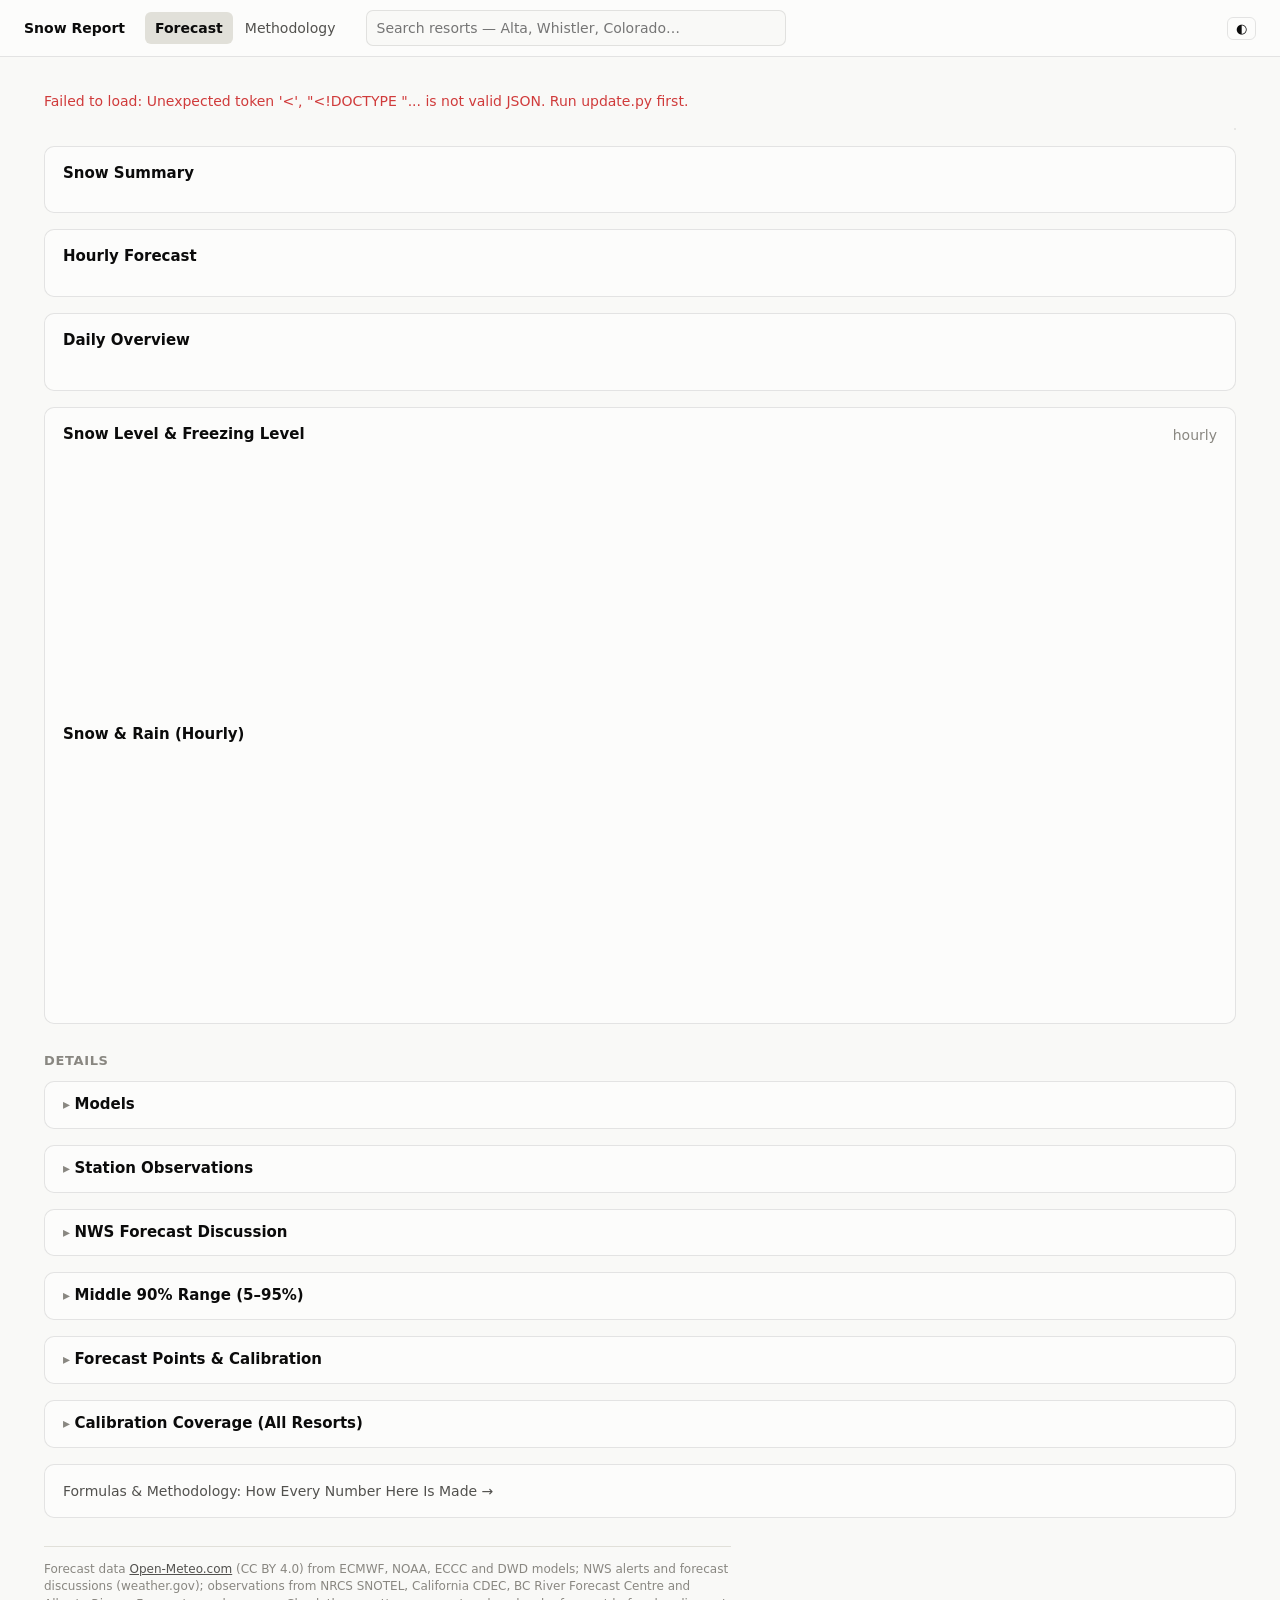
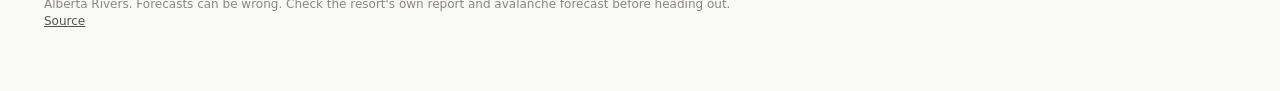
==== web/index.html @ ad12b72f "Rename to snowforecast Co-authored-by: Isaac <no-reply@databricks.com>" ====
<!doctype html>
<html lang="en">
<head>
<meta charset="utf-8">
<meta name="viewport" content="width=device-width, initial-scale=1">
<title>Snow Report</title>
<link rel="stylesheet" href="style.css">
</head>
<body>
<div class="viz-root">
  <header class="top">
    <div class="brand">Snow Report</div>
    <nav class="tabs" aria-label="Pages">
      <a href="./" class="on" aria-current="page">Forecast</a>
      <a href="methodology.html">Methodology</a>
    </nav>
    <div class="search" id="search">
      <input id="q" type="search" placeholder="Search resorts — Alta, Whistler, Colorado…" autocomplete="off"
             role="combobox" aria-expanded="false" aria-controls="results" aria-label="Search resorts">
      <ul id="results" class="results" role="listbox" hidden></ul>
    </div>
    <div class="top-right">
      <span id="updated" class="muted"></span>
      <button id="theme" type="button" aria-label="Toggle dark mode">◐</button>
    </div>
  </header>

  <main id="app">
    <section class="title-row">
      <div>
        <h1 id="r-name"></h1>
        <div id="r-depth" class="depth"></div>
      </div>
      <div class="seg" role="tablist" id="elev-toggle" aria-label="Elevation"></div>
    </section>

    <div id="loading" class="card loading" hidden>No forecast for this resort yet. Forecasts refresh every few hours; check back soon.</div>

    <div id="content">
      <section id="alerts"></section>

      <section class="card">
        <div class="card-head"><h2>Snow Summary</h2><span class="muted" id="summary-sub"></span></div>
        <div id="summary" class="summary"></div>
      </section>

      <section class="card">
        <div class="card-head"><h2>Hourly Forecast</h2><span class="muted" id="hourly-sub"></span></div>
        <div class="table-wrap hourly-wrap" id="hourly-wrap"><table id="hourly-table" class="grid hourly"></table></div>
      </section>

      <section class="card">
        <div class="card-head"><h2>Daily Overview</h2><span class="muted" id="daily-sub"></span></div>
        <div class="table-wrap vscroll" id="daily-wrap"><table id="daily-table" class="grid"></table></div>
        <div class="legend" id="alert-legend"></div>
      </section>

      <section class="card">
        <div class="card-head"><h2>Snow Level &amp; Freezing Level</h2><span class="muted">hourly</span></div>
        <div id="level-chart" class="chart"></div>
        <div class="legend" id="level-legend"></div>
        <div class="card-head plume-head"><h2>Snow &amp; Rain (Hourly)</h2><span class="muted" id="plume-sub"></span></div>
        <div id="plume" class="chart"></div>
        <div class="legend" id="plume-legend"></div>
      </section>

      <section class="appendix">
        <h2 class="app-h">Details</h2>
        <details class="card"><summary><h2>Models</h2></summary>
          <div class="table-wrap"><table id="models-table" class="grid models"></table></div>
          <p class="fine" id="cal-note"></p>
        </details>
        <details class="card"><summary><h2>Station Observations</h2> <span class="muted" id="obs-station"></span></summary>
          <div id="obs-tiles" class="tiles small"></div>
          <div id="obs-chart" class="chart short"></div>
          <div class="legend" id="obs-legend"></div>
        </details>
        <details class="card"><summary><h2>NWS Forecast Discussion</h2> <span class="muted" id="afd-meta"></span></summary>
          <div id="afd" class="afd"></div>
        </details>
        <details class="card"><summary><h2>Middle 90% Range (5–95%)</h2></summary>
          <div class="table-wrap"><table id="wide-table" class="grid"></table></div>
          <p class="fine">Middle 90% = 5th–95th percentile. Models have historically under-forecast the biggest storms.</p>
        </details>
        <details class="card"><summary><h2>Forecast Points &amp; Calibration</h2></summary>
          <div class="table-wrap"><table id="points-table" class="grid"></table></div>
          <div class="table-wrap"><table id="cal-table" class="grid"></table></div>
        </details>
        <details class="card" id="calcov"><summary><h2>Calibration Coverage (All Resorts)</h2></summary>
          <div class="table-wrap"><table id="calcov-table" class="grid"></table></div>
          <p class="fine">Calibrated: model precipitation bias-corrected against the listed gauge using two winters of as-issued forecasts. Error is the blend's mean absolute error for 72 h liquid precipitation after correction. Pending: gauge found, calibration still running (regional default factors meanwhile). Regional default: no nearby automated gauge (Canada), so the median factors of calibrated resorts in the region are used.</p>
        </details>
        <a class="card method-link" href="methodology.html">Formulas &amp; Methodology: How Every Number Here Is Made →</a>
      </section>
    </div>
    <footer class="foot">
      Forecast data <a href="https://open-meteo.com/">Open-Meteo.com</a> (CC BY 4.0) from ECMWF, NOAA, ECCC and DWD models;
      NWS alerts and forecast discussions (weather.gov); observations from NRCS SNOTEL, California CDEC, BC River Forecast Centre and Alberta Rivers.
      Forecasts can be wrong. Check the resort's own report and avalanche forecast before heading out.
      <a href="https://github.com/justinwei2/snowforecast">Source</a>
    </footer>
  </main>
  <div id="tip" class="tip" role="tooltip" hidden></div>
</div>
<script src="app.js"></script>
</body>
</html>
---- web/style.css ----
.viz-root {
  color-scheme: light;
  --page: #f9f9f7;
  --surface-1: #fcfcfb;
  --text-primary: #0b0b0b;
  --text-secondary: #52514e;
  --muted: #898781;
  --grid: #e1e0d9;
  --axis: #c3c2b7;
  --border: rgba(11, 11, 11, 0.10);
  --series-1: #2a78d6;  /* forecast / snow level */
  --series-2: #eb6834;  /* station measured / freezing level / rain */
  --seq-400: #3987e5;  /* model heat wash */
  --good: #0ca30c; --warning: #fab219; --serious: #ec835a; --critical: #d03b3b;
  /* precipitation type: orange = snow, purple = mixed / sleet, blue = rain (reference categorical
     steps; mixed vs rain is a weak CVD pair, so both always carry a text label);
     yellow (--warning) is reserved for warnings */
  --q-snow: #eb6834; --q-mixed: #6250d6; --q-rain: #2a78d6;
}
/* dark: OS setting unless the toggle says light; toggle wins both ways */
@media (prefers-color-scheme: dark) {
  :root:where(:not([data-theme="light"])) .viz-root {
    color-scheme: dark;
    --page: #0d0d0d; --surface-1: #1a1a19; --text-primary: #f0efec; --text-secondary: #c3c2b7;
    --grid: #2c2c2a; --axis: #383835; --border: rgba(255, 255, 255, 0.10);
    --series-1: #3987e5; --series-2: #d95926;
    --q-snow: #d95926; --q-mixed: #9085e9; --q-rain: #3987e5;
  }
}
:root[data-theme="dark"] .viz-root {
  color-scheme: dark;
  --page: #0d0d0d; --surface-1: #1a1a19; --text-primary: #f0efec; --text-secondary: #c3c2b7;
  --grid: #2c2c2a; --axis: #383835; --border: rgba(255, 255, 255, 0.10);
  --series-1: #3987e5; --series-2: #d95926;
  --q-snow: #d95926; --q-mixed: #9085e9; --q-rain: #3987e5;
}

/* ---- base */
* { box-sizing: border-box; }
body { margin: 0; }
.viz-root {
  min-height: 100vh; background: var(--page); color: var(--text-primary);
  font: 14px/1.45 system-ui, -apple-system, "Segoe UI", sans-serif;
}
h1 { font-size: 28px; margin: 0; font-weight: 650; }
h2 { font-size: 15px; margin: 0; font-weight: 600; }
main { max-width: 1240px; margin: 0 auto; padding: 20px 24px 60px; }
.muted { color: var(--muted); }
.fine { color: var(--text-secondary); font-size: 12px; margin: 10px 0 0; max-width: 80ch; }
.loading { color: var(--text-secondary); }
.err { color: var(--critical); }

/* ---- header */
.top {
  display: flex; align-items: center; gap: 20px; padding: 10px 24px; position: sticky; top: 0; z-index: 5;
  background: var(--surface-1); border-bottom: 1px solid var(--border);
}
.brand { font-weight: 700; white-space: nowrap; }
.tabs { display: flex; gap: 2px; }
.tabs a { padding: 6px 10px; border-radius: 6px; color: var(--text-secondary); text-decoration: none; white-space: nowrap; }
.tabs a:hover { background: var(--grid); }
.tabs a.on { color: var(--text-primary); background: var(--grid); font-weight: 600; }
.top-right { margin-left: auto; display: flex; gap: 12px; align-items: center; font-size: 12px; }
#theme { background: none; border: 1px solid var(--border); color: var(--text-primary); border-radius: 6px; padding: 3px 8px; cursor: pointer; }
.search { position: relative; flex: 1; max-width: 420px; }
.search input {
  width: 100%; padding: 7px 10px; border-radius: 7px; border: 1px solid var(--border);
  background: var(--page); color: var(--text-primary); font: inherit;
}
.results {
  position: absolute; top: 100%; left: 0; right: 0; margin: 4px 0 0; padding: 4px 0; list-style: none; z-index: 20;
  background: var(--surface-1); border: 1px solid var(--border); border-radius: 8px; max-height: 70vh; overflow-y: auto;
  box-shadow: 0 8px 24px rgba(0, 0, 0, .14);
}
.results .grp { padding: 8px 12px 2px; font-size: 11px; color: var(--muted); text-transform: uppercase; letter-spacing: .04em; }
.results .opt { padding: 6px 12px; cursor: pointer; color: var(--text-primary); }
.results .opt.act, .results .opt:hover { background: var(--grid); }

/* ---- layout pieces */
.title-row { display: flex; justify-content: space-between; align-items: flex-end; gap: 20px; margin-bottom: 16px; flex-wrap: wrap; }
.card { background: var(--surface-1); border: 1px solid var(--border); border-radius: 10px; padding: 16px 18px; margin-bottom: 16px; }
.card-head { display: flex; align-items: center; justify-content: space-between; margin-bottom: 12px; gap: 12px; }
.seg { display: inline-flex; border: 1px solid var(--border); border-radius: 7px; overflow: hidden; }
.seg button { background: none; border: 0; padding: 8px 16px; color: var(--text-secondary); cursor: pointer; font: inherit; }
.seg button.on { background: var(--grid); color: var(--text-primary); font-weight: 600; }
.seg button .ft { display: block; font-size: 11px; color: var(--muted); font-weight: 400; }

.tiles { display: grid; grid-template-columns: repeat(auto-fit, minmax(200px, 1fr)); gap: 12px; }
.tile { border: 1px solid var(--border); border-radius: 8px; padding: 12px 14px; }
.tile .label { color: var(--text-secondary); font-size: 12px; }
.tile .value { font-size: 30px; font-weight: 650; line-height: 1.15; margin-top: 2px; }
.tile .sub { color: var(--muted); font-size: 12px; margin-top: 6px; }
.tiles.small .value { font-size: 22px; }


.alert { display: flex; gap: 10px; align-items: flex-start; padding: 10px 14px; border-radius: 8px; margin-bottom: 10px;
  border: 1px solid var(--border); background: var(--surface-1); }
.alert .bar { width: 4px; align-self: stretch; border-radius: 2px; flex: none; }
.alert b { font-weight: 650; }
.alert .when { color: var(--text-secondary); font-size: 12px; }
.alert details summary { font-size: 12px; color: var(--text-secondary); }
.alert pre { white-space: pre-wrap; font: 12px/1.45 system-ui, sans-serif; color: var(--text-secondary); margin: 6px 0 0; }



/* ---- snow summary strip: daytime + nighttime bars per day, coloured by precipitation type */
.summary { display: flex; gap: 14px; align-items: stretch; }
.sgroup { display: flex; flex-direction: column; min-width: 0; }
.slabel { font-size: 12px; color: var(--text-secondary); text-align: center; font-weight: 600; }
.stotal { font-size: 26px; font-weight: 650; text-align: center; line-height: 1.2; border-top: 1px solid var(--axis); margin-top: 6px; padding-top: 2px; }
.stotal.past { color: var(--text-secondary); }
.srange { font-size: 12px; text-align: center; margin-bottom: 6px; }
.sdays { display: flex; gap: 10px; flex: 1; }  /* gap between days */
.sday { flex: 1; display: flex; flex-direction: column; align-items: center; min-width: 0; outline: none; }
.sday:hover .sstack, .sday:focus .sstack { filter: brightness(1.1); }
.sday.past .sstack { opacity: .55; }
.sbar-wrap { height: 110px; width: 100%; display: flex; align-items: flex-end; justify-content: center; border-bottom: 1px solid var(--axis); }
.sstack { width: 80%; height: 100%; display: flex; align-items: flex-end; gap: 1px; }
.shalf { flex: 1; height: 100%; min-width: 0; display: flex; flex-direction: column; justify-content: flex-end; align-items: center; }
.sseg { display: block; width: 100%; border-radius: 3px 3px 0 0; }
.sval { font-size: 11px; font-weight: 600; font-variant-numeric: tabular-nums; white-space: nowrap; line-height: 1.4; }
.sday-l { display: flex; flex-direction: column; align-items: center; font-size: 11px; color: var(--muted); margin-top: 4px; line-height: 1.25; }
.sday-l.wk { color: var(--text-primary); font-weight: 600; }
.sday-l.today { color: var(--text-primary); font-weight: 700; }
.scenter { flex: 0 0 150px; background: var(--page); border-radius: 8px; padding: 10px; display: flex; flex-direction: column; align-items: center; text-align: center; font-size: 12px; }
.sbig { font-size: 44px; font-weight: 650; line-height: 1.1; margin: 4px 0; }
.legend-col { display: flex; flex-direction: column; align-items: flex-start; gap: 2px; margin-top: 10px; font-size: 11px; }
.qkey { display: inline-flex; align-items: center; gap: 6px; color: var(--text-secondary); }
.qkey .sw { width: 9px; height: 9px; border-radius: 3px; flex: none; }
@media (max-width: 900px) { .summary { overflow-x: auto; } .sgroup { min-width: 220px; } }
.plume-head { margin-top: 20px; }
.key-band.light { opacity: .12; }

/* ---- charts */
.chart { width: 100%; height: 240px; position: relative; }
.chart.short { height: 140px; }
/* scrolling time charts: axis labels pinned in their own svgs either side of the scroller */
.chart.scroll { display: flex; height: auto; }
.chart.scroll > svg, .chart .xscroll svg { flex: none; width: auto; height: auto; }
.xscroll { flex: 1; min-width: 0; overflow-x: auto; overflow-y: hidden; }
.chart svg { width: 100%; height: 100%; display: block; overflow: visible; }
.chart text { fill: var(--muted); font-size: 11px; font-variant-numeric: tabular-nums; }
.chart text.today { fill: var(--text-primary); font-weight: 600; }
.chart text.reflabel { fill: var(--text-secondary); }
.chart text.axtitle { fill: var(--text-secondary); font-size: 10px; }
.chart .gridline { stroke: var(--grid); stroke-width: 1; }
.chart .baseline { stroke: var(--axis); stroke-width: 1; }
.chart .ref { stroke: var(--text-secondary); stroke-width: 1; opacity: .55; }
.chart .divider { stroke: var(--text-secondary); stroke-width: 1; opacity: .5; }
.chart .xhair { stroke: var(--text-secondary); stroke-width: 1; opacity: .6; }
.chart .hit { fill: transparent; }
.legend { display: flex; gap: 16px; flex-wrap: wrap; font-size: 12px; color: var(--text-secondary); margin: 6px 0 4px; }
.legend span { display: inline-flex; align-items: center; gap: 6px; }
.key-line { width: 14px; height: 2px; border-radius: 1px; display: inline-block; }
.key-rect { width: 10px; height: 10px; border-radius: 3px; display: inline-block; }
.key-band { width: 14px; height: 8px; border-radius: 2px; display: inline-block; opacity: .25; }
.tip {
  position: fixed; pointer-events: none; z-index: 50; background: var(--surface-1); color: var(--text-primary);
  border: 1px solid var(--border); border-radius: 8px; padding: 8px 10px; font-size: 12px;
  box-shadow: 0 4px 16px rgba(0, 0, 0, .12); min-width: 150px;
}
.tip .t-head { color: var(--text-secondary); margin-bottom: 4px; }
.tip .t-row { display: flex; align-items: center; gap: 8px; justify-content: space-between; }
.tip .t-row b { font-weight: 650; }
.tip .t-row .nm { color: var(--text-secondary); display: inline-flex; align-items: center; gap: 6px; }

/* ---- tables */
.table-wrap { overflow-x: auto; margin-top: 10px; }
table.grid { border-collapse: collapse; width: 100%; font-size: 12px; font-variant-numeric: tabular-nums; }
table.grid th, table.grid td { padding: 5px 8px; text-align: center; border-bottom: 1px solid var(--grid); white-space: nowrap; }
table.grid th { color: var(--text-secondary); font-weight: 500; }
/* sticky first column sits above faded (opacity) cells, which otherwise paint over it */
table.grid .rowh { text-align: left; color: var(--text-secondary); position: sticky; left: 0; z-index: 2; background: var(--surface-1); }
table.grid .strong { font-weight: 650; color: var(--text-primary); }

/* ---- appendix */
.appendix { margin-top: 28px; }
.app-h { font-size: 13px; color: var(--muted); text-transform: uppercase; letter-spacing: .05em; margin: 0 0 10px; }
.appendix details.card { padding: 12px 18px; }
.appendix details[open] summary { margin-bottom: 12px; }
details summary { cursor: pointer; list-style: none; }
details summary h2 { display: inline; }
details summary::before { content: "▸ "; color: var(--muted); }
details[open] summary::before { content: "▾ "; }
.afd { max-height: 420px; overflow-y: auto; font: 12px/1.5 ui-monospace, SFMono-Regular, Menlo, monospace; white-space: pre-wrap; color: var(--text-secondary); }
.afd .km { color: var(--text-primary); }
.method-link { display: block; color: var(--text-secondary); text-decoration: none; font-weight: 500; }
.method-link:hover { color: var(--text-primary); }
.foot { margin-top: 28px; padding-top: 14px; border-top: 1px solid var(--grid); color: var(--muted); font-size: 12px; max-width: 90ch; }
.foot a { color: var(--text-secondary); }

/* ---- methodology page */
.doc { max-width: 900px; }
.doc h1 { margin-bottom: 6px; }
.doc h2 { font-size: 16px; margin-bottom: 10px; }
.doc .lede { color: var(--text-secondary); margin: 0 0 16px; max-width: 75ch; }
.doc p, .doc li { color: var(--text-secondary); max-width: 80ch; }
.doc b { color: var(--text-primary); }
.doc a { color: var(--series-1); }
.doc ul { padding-left: 18px; margin: 8px 0; }
.doc li { margin: 4px 0; }
.doc .card { scroll-margin-top: 70px; }
.doc table.grid td, .doc table.grid th { text-align: left; white-space: normal; }
.doc table.grid.narrow { width: auto; }
.eq { font: 13px/1.6 ui-monospace, SFMono-Regular, Menlo, monospace; color: var(--text-primary); background: var(--page);
  border: 1px solid var(--border); border-radius: 6px; padding: 8px 12px; margin: 8px 0; overflow-x: auto; }
.tag { font-size: 11px; border: 1px solid var(--border); border-radius: 999px; padding: 1px 7px; color: var(--text-secondary); white-space: nowrap; }
.tag.ok { border-color: var(--good); }
.toc { display: grid; grid-template-columns: repeat(auto-fill, minmax(220px, 1fr)); gap: 4px 16px; }
.toc a { color: var(--text-secondary); text-decoration: none; font-size: 13px; }
.toc a:hover { color: var(--text-primary); }

/* ---- daily overview (12 h rows) */
table.days td, table.days th { padding: 6px 8px; }
.vscroll { max-height: 540px; overflow: auto; }
table.days thead { position: sticky; top: 0; z-index: 3; }
table.days thead th { background: var(--surface-1); }
table.days tr.night td { background: color-mix(in srgb, var(--page) 60%, transparent); }
table.days tr.dayrow td { border-top: 1px solid var(--axis); }
table.days td.dlabel { text-align: left; font-weight: 600; color: var(--text-primary); vertical-align: middle; position: sticky; left: 0; z-index: 2; background: var(--surface-1); }
table.days td.dlabel span { display: block; font-weight: 400; color: var(--muted); }
table.days th.grp { border-bottom: 1px solid var(--axis); }
table.days tr.past td:not(.dlabel) { opacity: .5; }
table.days tr.today td { background: color-mix(in srgb, var(--q-snow) 10%, var(--surface-1)); }
table.days tr.past td.dlabel { color: var(--text-secondary); }
.asq { display: inline-block; width: 12px; height: 12px; border-radius: 3px; margin: 0 2px; vertical-align: middle; cursor: default; outline: none; }
.ratio { display: inline-flex; align-items: center; gap: 5px; }
.ratio .sw { width: 10px; height: 10px; border-radius: 3px; }
.depth { color: var(--text-secondary); font-size: 13px; margin-top: 4px; }
.depth b { color: var(--text-primary); font-weight: 600; }
.depth .dep { margin-left: 10px; }
.alerts { cursor: default; outline: none; padding: 2px; border-radius: 4px; }
.alerts:hover, .alerts:focus { background: var(--grid); }
.tip .t-row b { max-width: 340px; white-space: normal; text-align: right; }
/* ---- hourly forecast */
table.hourly { width: auto; }
table.hourly th, table.hourly td { min-width: 52px; padding: 5px 6px; }
table.hourly th { font-weight: 600; color: var(--text-primary); }
table.hourly th .muted { font-weight: 400; font-size: 11px; }
table.hourly td.rowh { min-width: 150px; color: var(--muted); font-size: 11px; white-space: nowrap; }
table.hourly td.rowh b { color: var(--text-primary); font-size: 12px; font-weight: 600; }
table.hourly .past { opacity: .5; }
table.hourly .now { background: color-mix(in srgb, var(--q-snow) 10%, transparent); }
.asq:hover, .asq:focus { outline: 2px solid var(--text-secondary); outline-offset: 1px; }
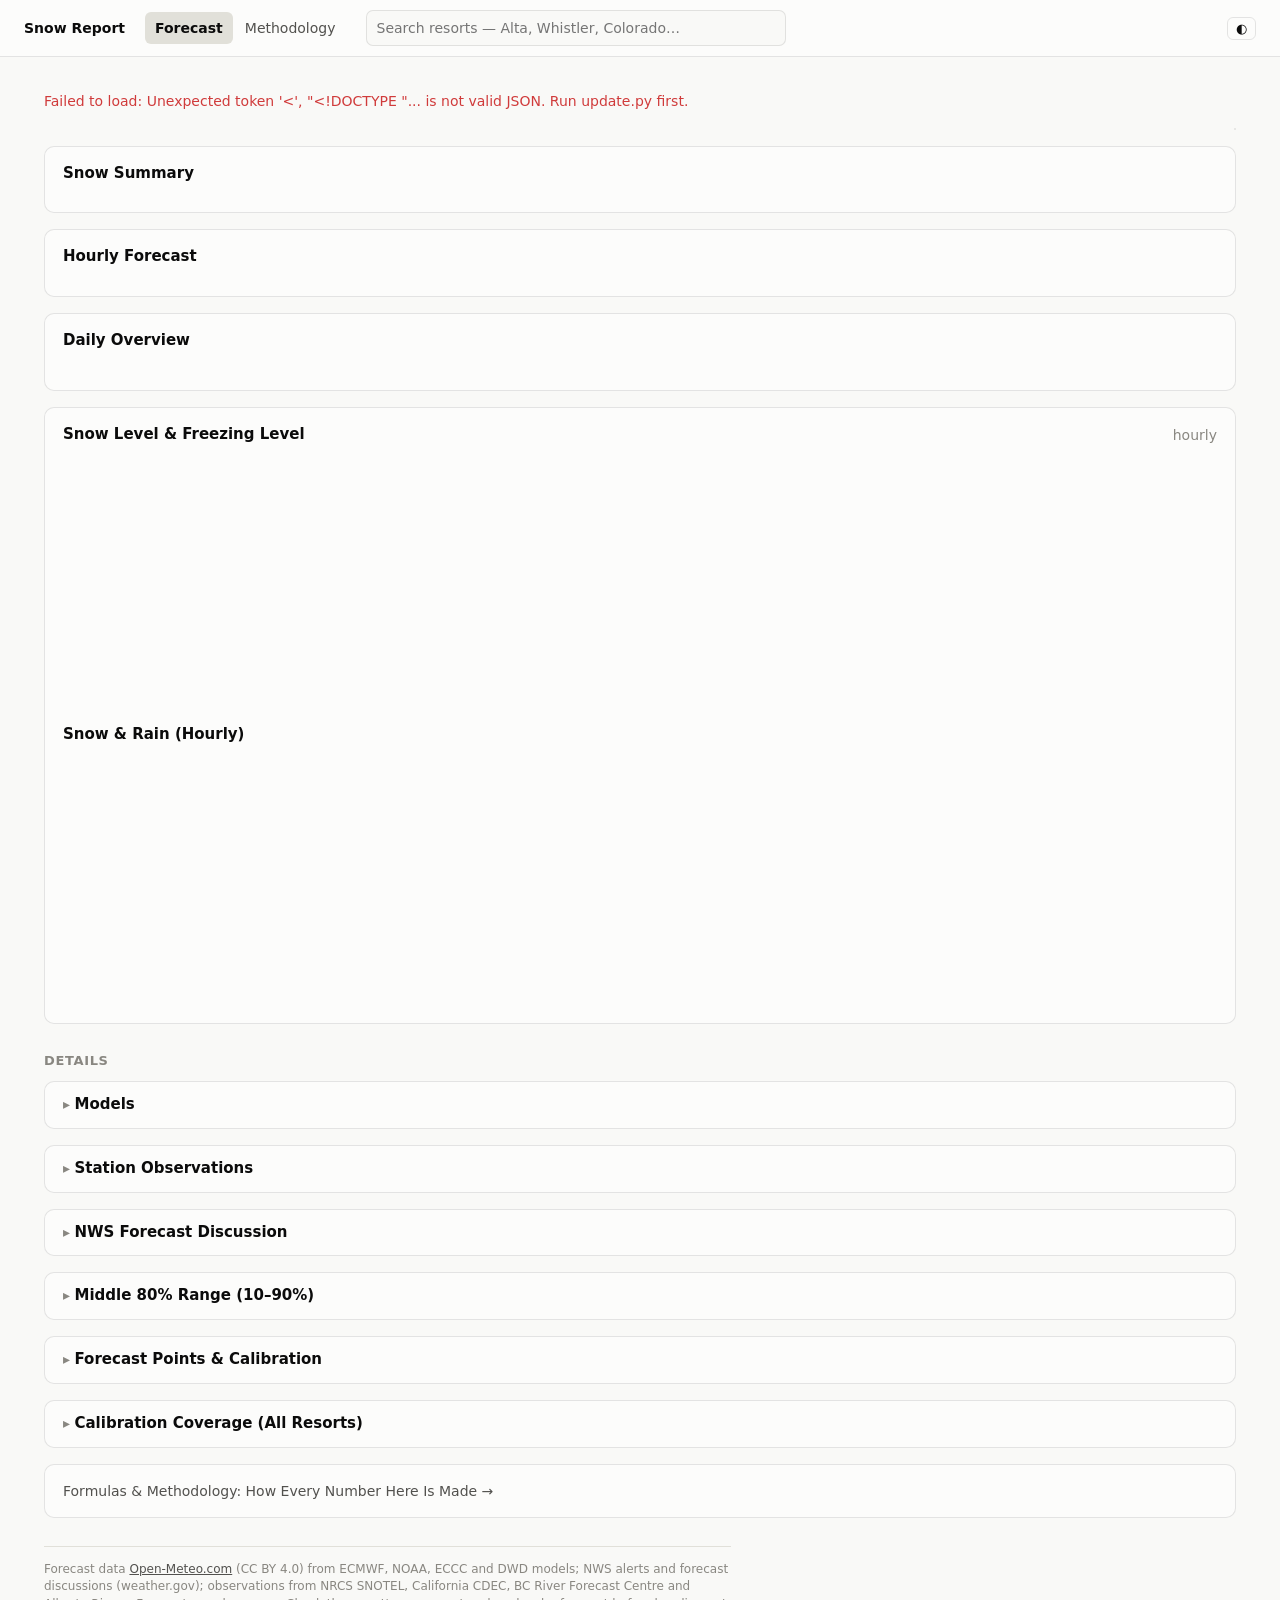
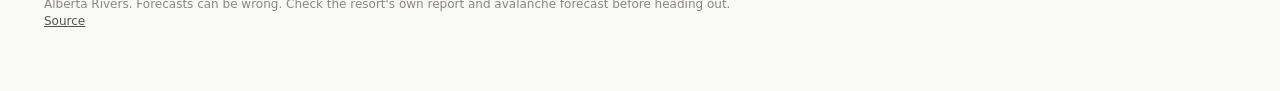
==== commit 00055547: "Outer range: middle 80% (10–90%) instead of middle 90% (5–95%); calibration stores the 10th/90th per" ====
--- a/web/index.html
+++ b/web/index.html
@@ -78,9 +78,9 @@
         <details class="card"><summary><h2>NWS Forecast Discussion</h2> <span class="muted" id="afd-meta"></span></summary>
           <div id="afd" class="afd"></div>
         </details>
-        <details class="card"><summary><h2>Middle 90% Range (5–95%)</h2></summary>
+        <details class="card"><summary><h2>Middle 80% Range (10–90%)</h2></summary>
           <div class="table-wrap"><table id="wide-table" class="grid"></table></div>
-          <p class="fine">Middle 90% = 5th–95th percentile. Models have historically under-forecast the biggest storms.</p>
+          <p class="fine">Middle 80% = 10th–90th percentile: 1 in 10 chance of less, 1 in 10 of more. Models have historically under-forecast the biggest storms.</p>
         </details>
         <details class="card"><summary><h2>Forecast Points &amp; Calibration</h2></summary>
           <div class="table-wrap"><table id="points-table" class="grid"></table></div>
@@ -88,7 +88,7 @@
         </details>
         <details class="card" id="calcov"><summary><h2>Calibration Coverage (All Resorts)</h2></summary>
           <div class="table-wrap"><table id="calcov-table" class="grid"></table></div>
-          <p class="fine">Calibrated: model precipitation bias-corrected against the listed gauge using two winters of as-issued forecasts. Error is the blend's mean absolute error for 72 h liquid precipitation after correction. Pending: gauge found, calibration still running (regional default factors meanwhile). Regional default: no nearby automated gauge (Canada), so the median factors of calibrated resorts in the region are used.</p>
+          <p class="fine">Calibrated: model precipitation bias-corrected against the listed gauge using two winters of as-issued forecasts. Error is the blend's mean absolute error for 72 h liquid precipitation after correction. Pending: gauge found, calibration still running (raw models meanwhile). Raw models: no nearby automated gauge, so model precipitation is used as-is with equal weights.</p>
         </details>
         <a class="card method-link" href="methodology.html">Formulas &amp; Methodology: How Every Number Here Is Made →</a>
       </section>
@@ -97,7 +97,7 @@
       Forecast data <a href="https://open-meteo.com/">Open-Meteo.com</a> (CC BY 4.0) from ECMWF, NOAA, ECCC and DWD models;
       NWS alerts and forecast discussions (weather.gov); observations from NRCS SNOTEL, California CDEC, BC River Forecast Centre and Alberta Rivers.
       Forecasts can be wrong. Check the resort's own report and avalanche forecast before heading out.
-      <a href="https://github.com/justinwei2/snowforecast">Source</a>
+      <a href="https://github.com/justinwei2/snowreport">Source</a>
     </footer>
   </main>
   <div id="tip" class="tip" role="tooltip" hidden></div>
--- a/web/style.css
+++ b/web/style.css
@@ -172,6 +172,7 @@
 /* sticky first column sits above faded (opacity) cells, which otherwise paint over it */
 table.grid .rowh { text-align: left; color: var(--text-secondary); position: sticky; left: 0; z-index: 2; background: var(--surface-1); }
 table.grid .strong { font-weight: 650; color: var(--text-primary); }
+table.grid tr.grp td { text-align: left; font-weight: 600; color: var(--text-secondary); padding-top: 12px; }
 
 /* ---- appendix */
 .appendix { margin-top: 28px; }
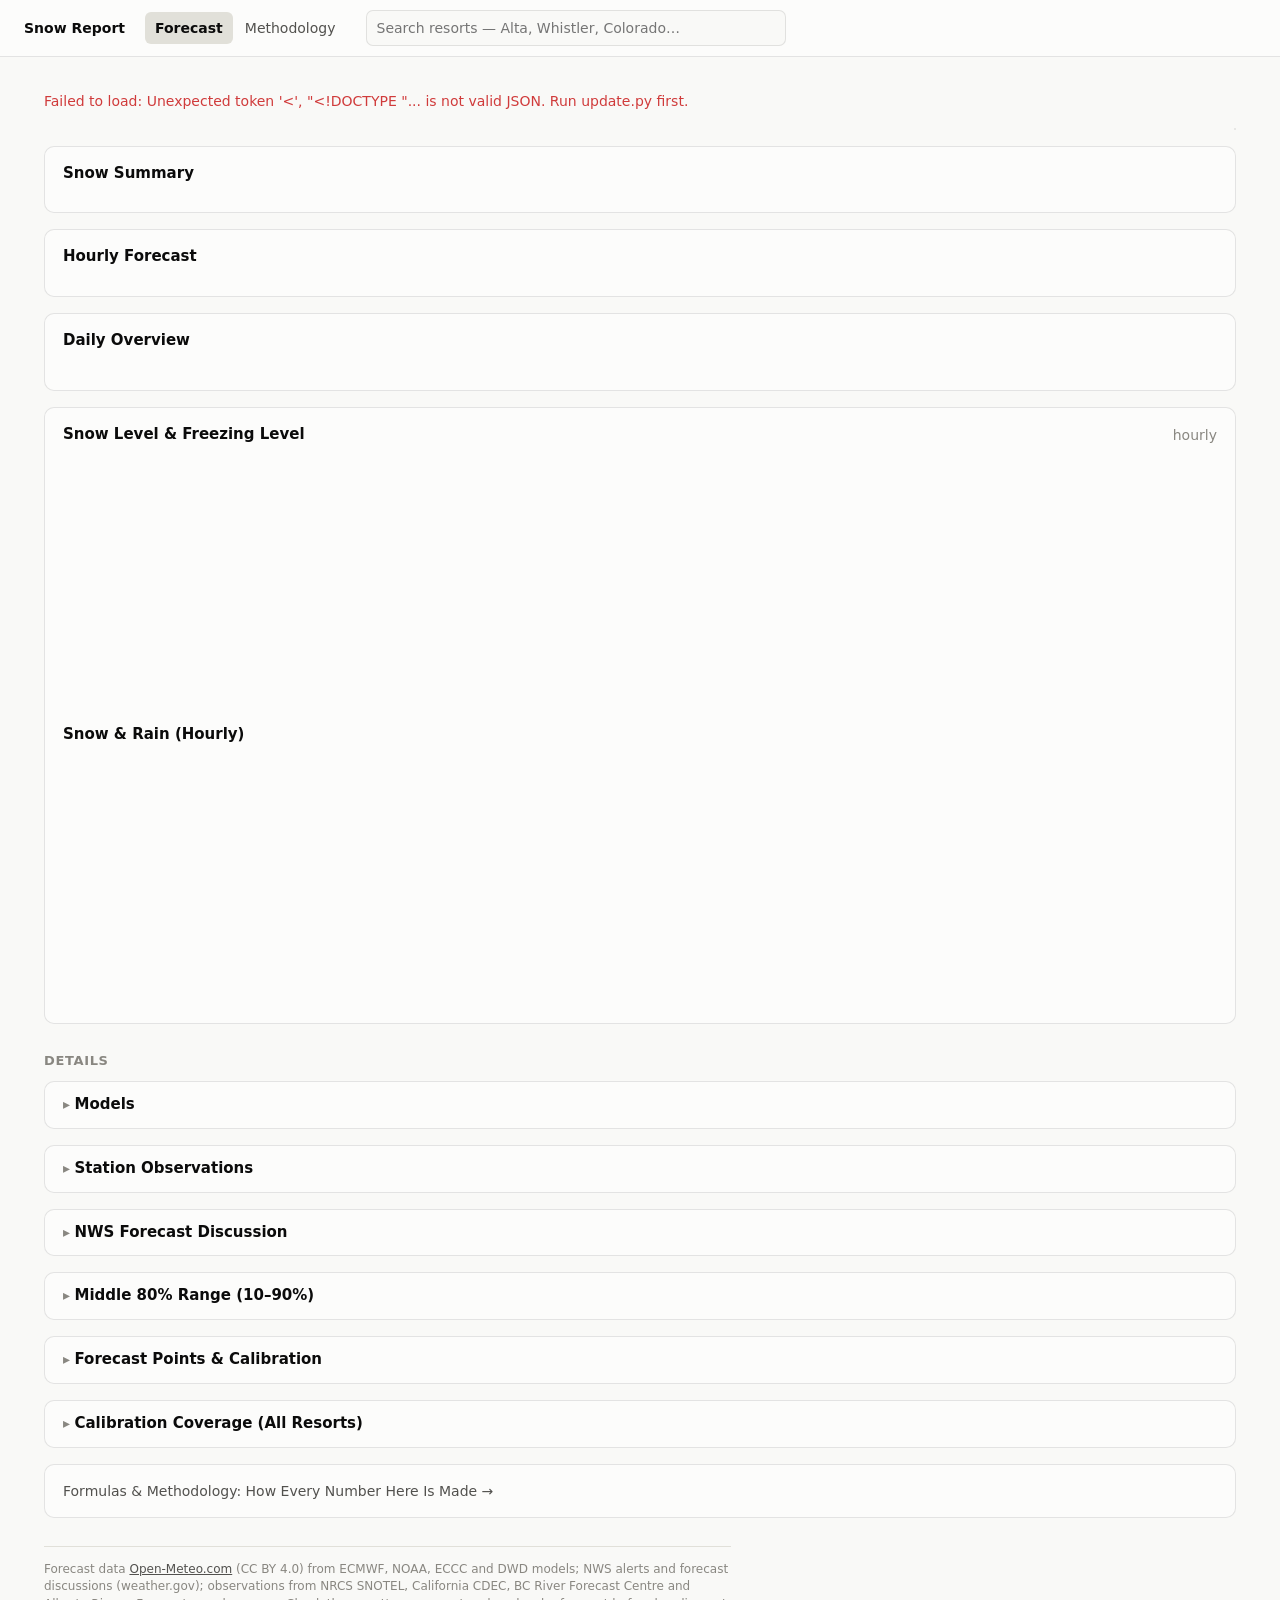
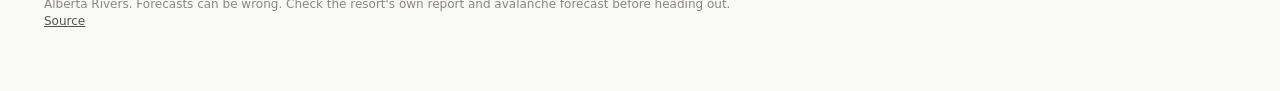
==== commit b6eae242: "Drop dark mode (one light theme; no toggle) Co-authored-by: Isaac <no-reply@databricks.com>" ====
--- a/web/index.html
+++ b/web/index.html
@@ -21,7 +21,6 @@
     </div>
     <div class="top-right">
       <span id="updated" class="muted"></span>
-      <button id="theme" type="button" aria-label="Toggle dark mode">◐</button>
     </div>
   </header>
 
--- a/web/style.css
+++ b/web/style.css
@@ -16,25 +16,8 @@
      steps; mixed vs rain is a weak CVD pair, so both always carry a text label);
      yellow (--warning) is reserved for warnings */
   --q-snow: #eb6834; --q-mixed: #6250d6; --q-rain: #2a78d6;
-}
-/* dark: OS setting unless the toggle says light; toggle wins both ways */
-@media (prefers-color-scheme: dark) {
-  :root:where(:not([data-theme="light"])) .viz-root {
-    color-scheme: dark;
-    --page: #0d0d0d; --surface-1: #1a1a19; --text-primary: #f0efec; --text-secondary: #c3c2b7;
-    --grid: #2c2c2a; --axis: #383835; --border: rgba(255, 255, 255, 0.10);
-    --series-1: #3987e5; --series-2: #d95926;
-    --q-snow: #d95926; --q-mixed: #9085e9; --q-rain: #3987e5;
-  }
-}
-:root[data-theme="dark"] .viz-root {
-  color-scheme: dark;
-  --page: #0d0d0d; --surface-1: #1a1a19; --text-primary: #f0efec; --text-secondary: #c3c2b7;
-  --grid: #2c2c2a; --axis: #383835; --border: rgba(255, 255, 255, 0.10);
-  --series-1: #3987e5; --series-2: #d95926;
-  --q-snow: #d95926; --q-mixed: #9085e9; --q-rain: #3987e5;
-}
-
+  --q-snow-dry: #b8461b; --q-snow-wet: #f5ab85;  /* snow shaded by snow ratio: darker = drier */
+}
 /* ---- base */
 * { box-sizing: border-box; }
 body { margin: 0; }
@@ -61,7 +44,6 @@
 .tabs a:hover { background: var(--grid); }
 .tabs a.on { color: var(--text-primary); background: var(--grid); font-weight: 600; }
 .top-right { margin-left: auto; display: flex; gap: 12px; align-items: center; font-size: 12px; }
-#theme { background: none; border: 1px solid var(--border); color: var(--text-primary); border-radius: 6px; padding: 3px 8px; cursor: pointer; }
 .search { position: relative; flex: 1; max-width: 420px; }
 .search input {
   width: 100%; padding: 7px 10px; border-radius: 7px; border: 1px solid var(--border);
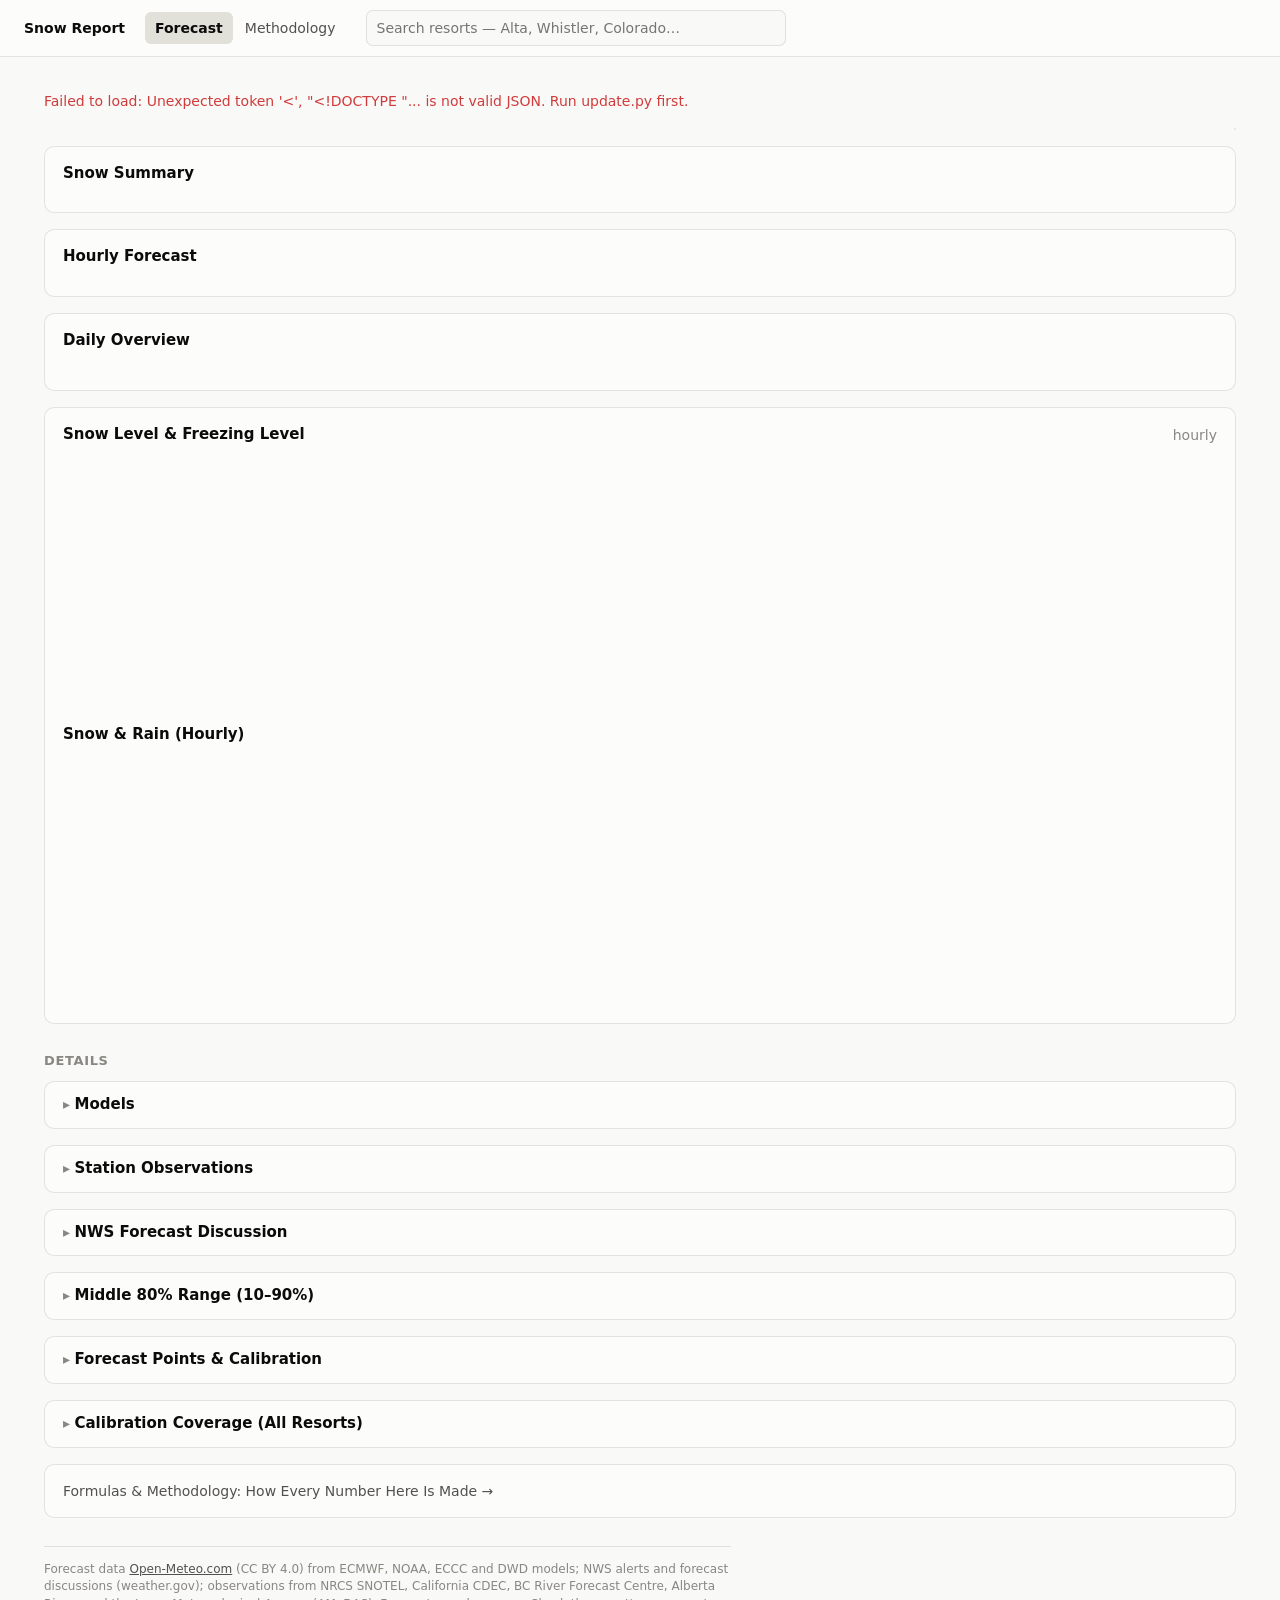
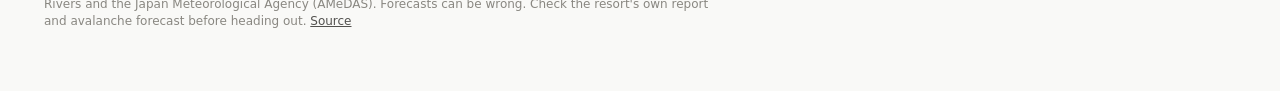
==== commit b97126c7: "Japan: Hakuba Happo-One and Niseko Grand Hirafu (JMA AMeDAS / Kutchan gauges, JMA model added) Co-au" ====
--- a/web/index.html
+++ b/web/index.html
@@ -94,7 +94,7 @@
     </div>
     <footer class="foot">
       Forecast data <a href="https://open-meteo.com/">Open-Meteo.com</a> (CC BY 4.0) from ECMWF, NOAA, ECCC and DWD models;
-      NWS alerts and forecast discussions (weather.gov); observations from NRCS SNOTEL, California CDEC, BC River Forecast Centre and Alberta Rivers.
+      NWS alerts and forecast discussions (weather.gov); observations from NRCS SNOTEL, California CDEC, BC River Forecast Centre, Alberta Rivers and the Japan Meteorological Agency (AMeDAS).
       Forecasts can be wrong. Check the resort's own report and avalanche forecast before heading out.
       <a href="https://github.com/justinwei2/snowreport">Source</a>
     </footer>
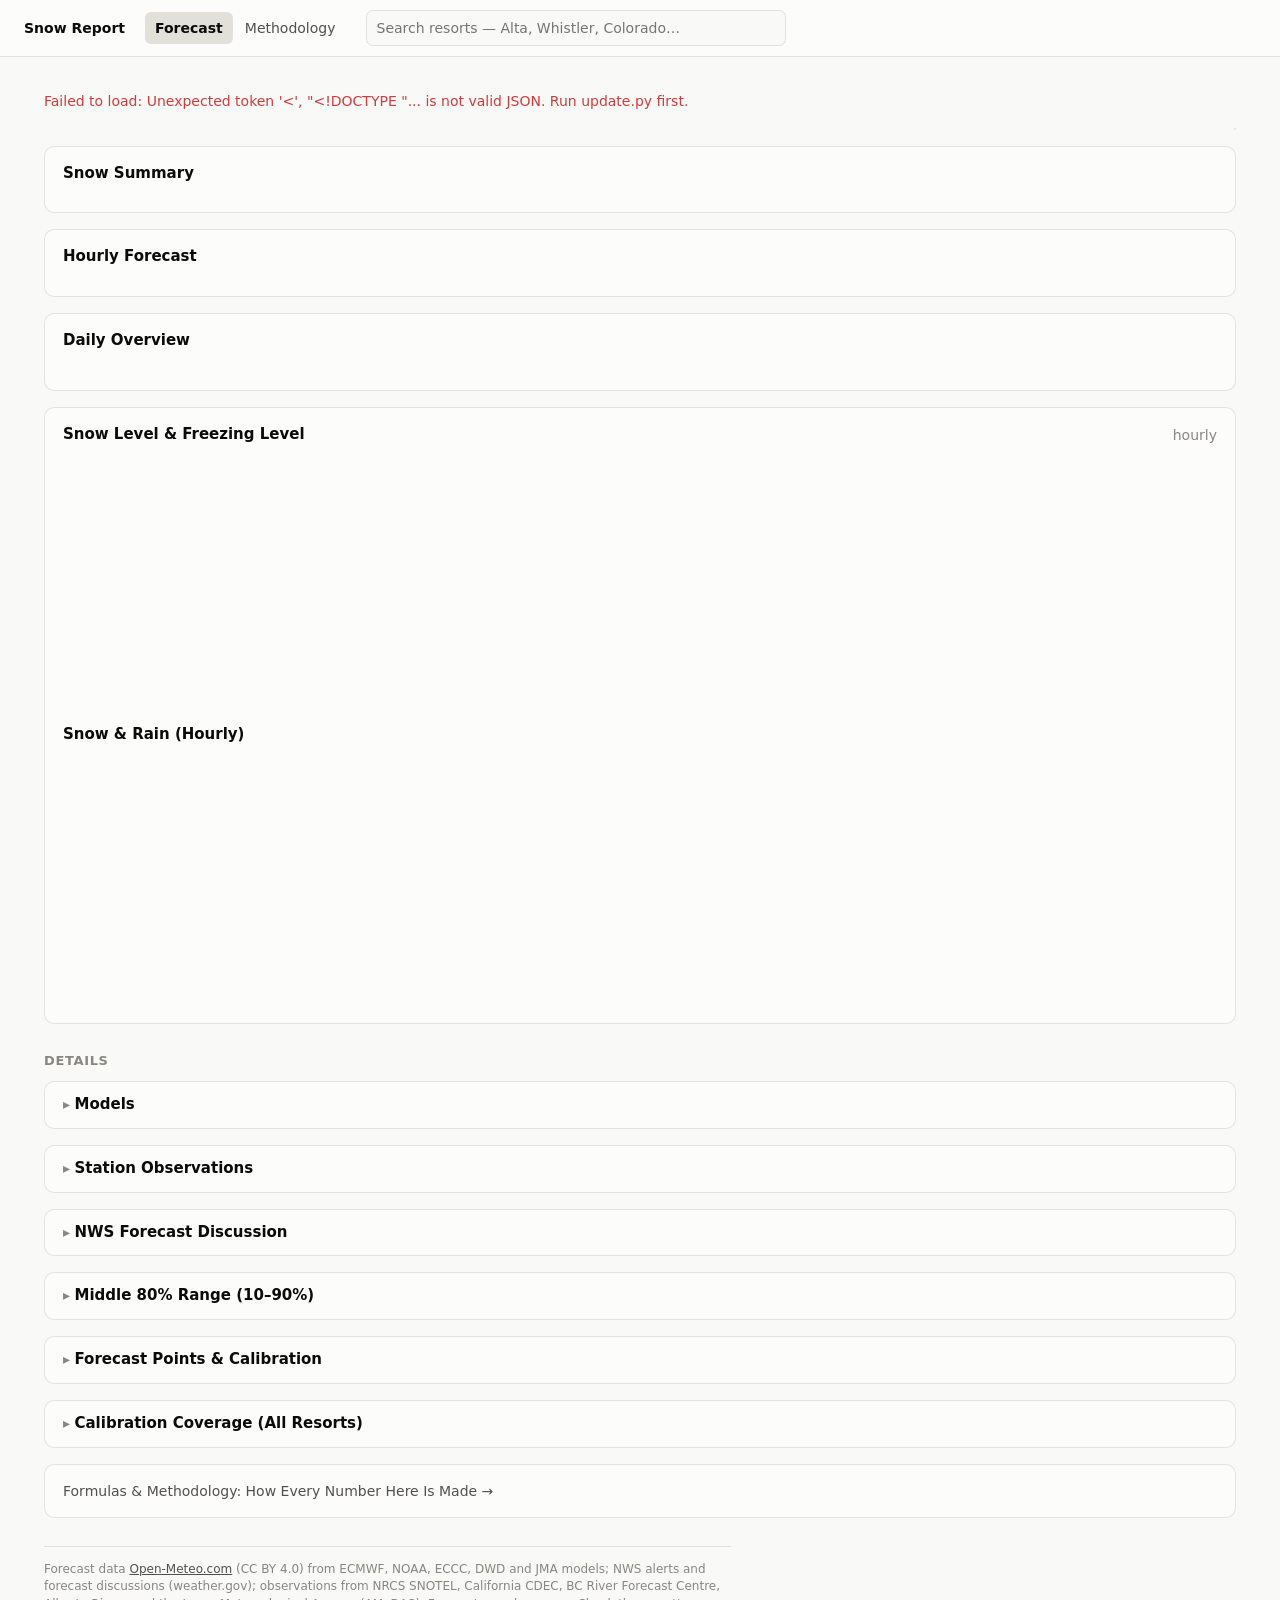
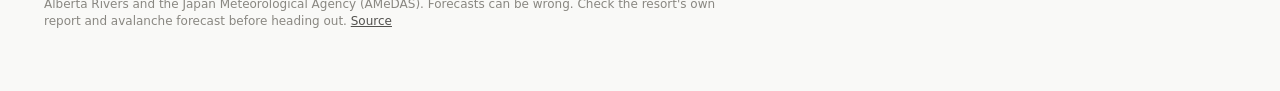
==== commit c403603b: "Final cleanup: methodology/limitations reflect held-out-winter validation and Japan's valley gauges;" ====
--- a/web/index.html
+++ b/web/index.html
@@ -93,7 +93,7 @@
       </section>
     </div>
     <footer class="foot">
-      Forecast data <a href="https://open-meteo.com/">Open-Meteo.com</a> (CC BY 4.0) from ECMWF, NOAA, ECCC and DWD models;
+      Forecast data <a href="https://open-meteo.com/">Open-Meteo.com</a> (CC BY 4.0) from ECMWF, NOAA, ECCC, DWD and JMA models;
       NWS alerts and forecast discussions (weather.gov); observations from NRCS SNOTEL, California CDEC, BC River Forecast Centre, Alberta Rivers and the Japan Meteorological Agency (AMeDAS).
       Forecasts can be wrong. Check the resort's own report and avalanche forecast before heading out.
       <a href="https://github.com/justinwei2/snowreport">Source</a>
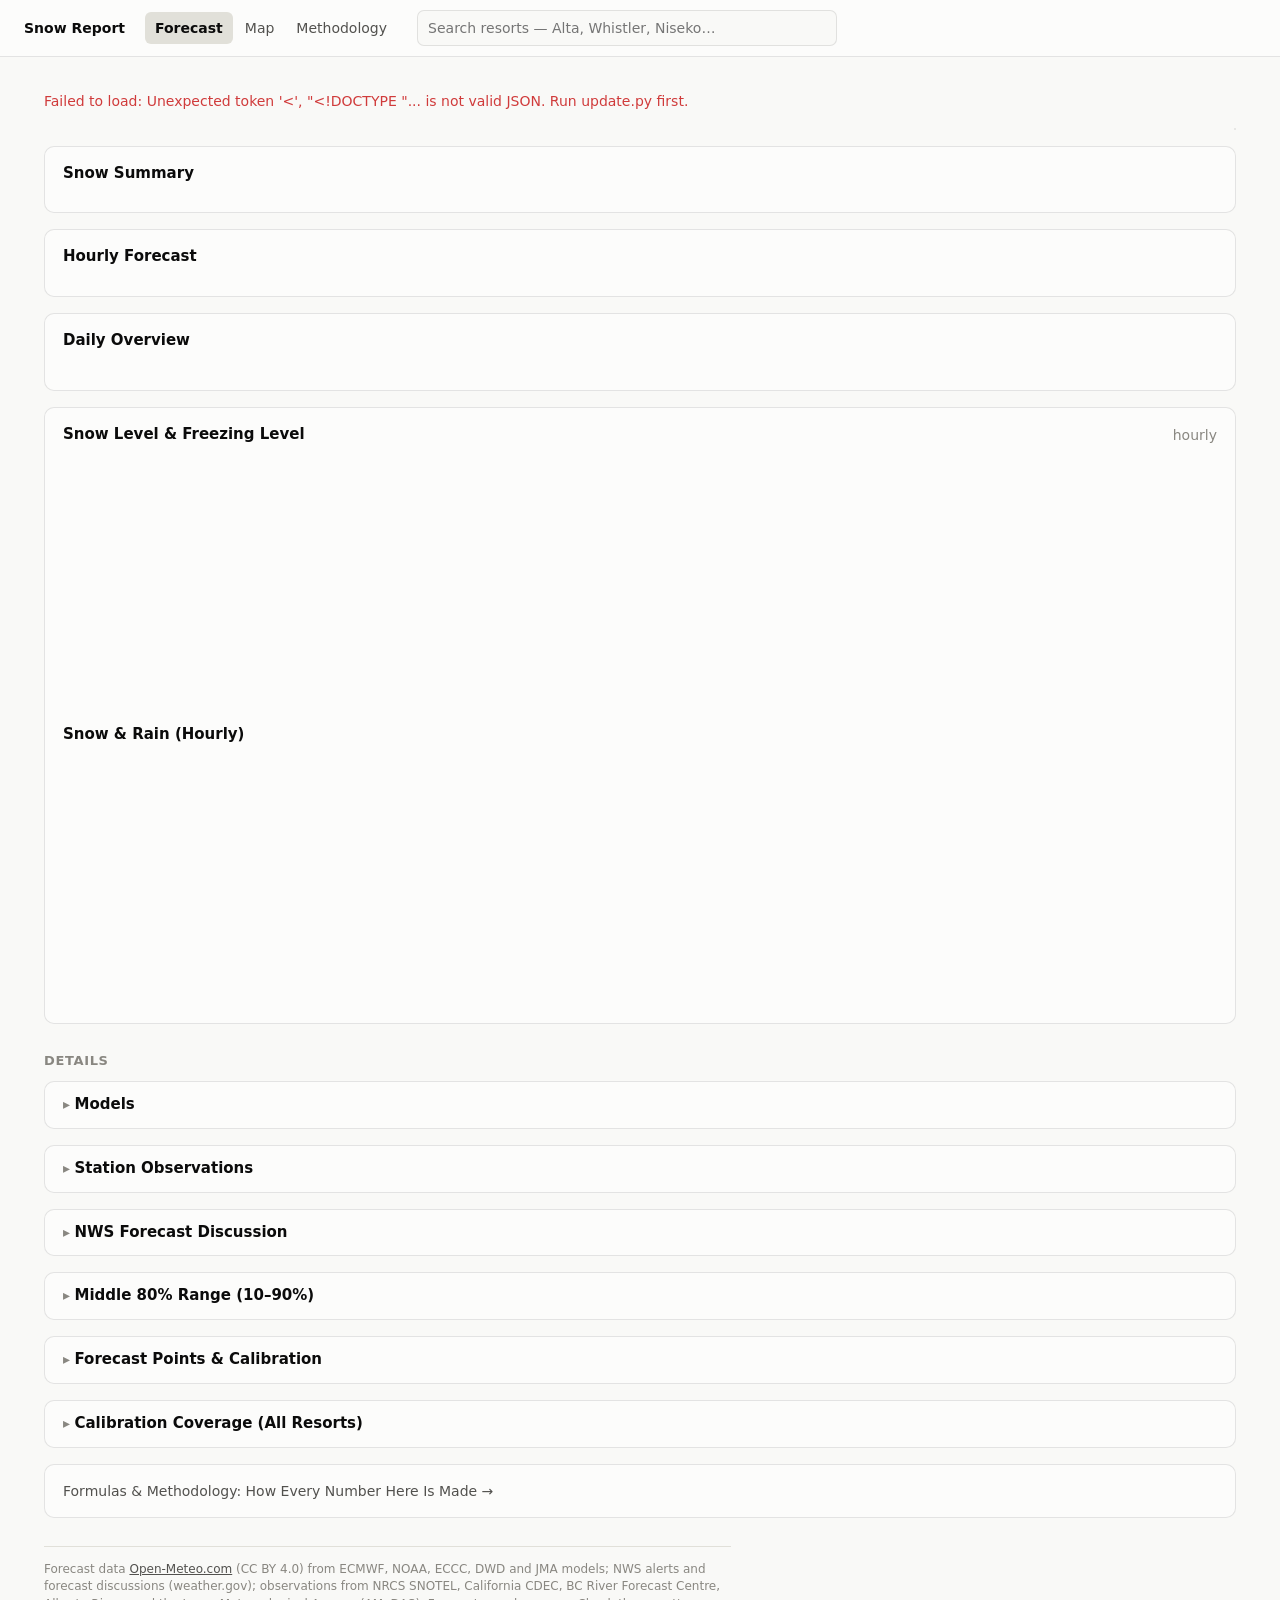
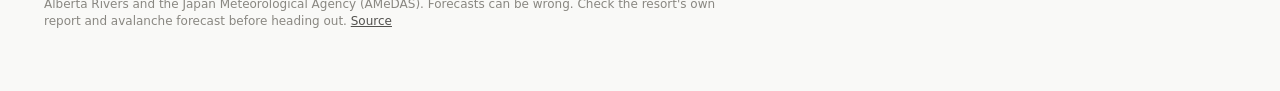
==== commit acad7fba: "Named mid-mountain points (Usagidaira, Roundhouse, Rendezvous, Thunderhead, Pine Marten, Whitehorn) " ====
--- a/web/index.html
+++ b/web/index.html
@@ -12,10 +12,11 @@
     <div class="brand">Snow Report</div>
     <nav class="tabs" aria-label="Pages">
       <a href="./" class="on" aria-current="page">Forecast</a>
+      <a href="map.html">Map</a>
       <a href="methodology.html">Methodology</a>
     </nav>
     <div class="search" id="search">
-      <input id="q" type="search" placeholder="Search resorts — Alta, Whistler, Colorado…" autocomplete="off"
+      <input id="q" type="search" placeholder="Search resorts — Alta, Whistler, Niseko…" autocomplete="off"
              role="combobox" aria-expanded="false" aria-controls="results" aria-label="Search resorts">
       <ul id="results" class="results" role="listbox" hidden></ul>
     </div>
--- a/web/style.css
+++ b/web/style.css
@@ -55,7 +55,10 @@
   box-shadow: 0 8px 24px rgba(0, 0, 0, .14);
 }
 .results .grp { padding: 8px 12px 2px; font-size: 11px; color: var(--muted); text-transform: uppercase; letter-spacing: .04em; }
-.results .opt { padding: 6px 12px; cursor: pointer; color: var(--text-primary); }
+.results .opt { padding: 6px 12px; cursor: pointer; color: var(--text-primary); display: flex; justify-content: space-between; align-items: center; gap: 12px; }
+/* snow pill: next-5-day middle-50% snowfall, background = precipitation type */
+.pill { font-size: 12px; font-weight: 650; color: #fff; background: var(--axis); padding: 2px 8px; border-radius: 6px; white-space: nowrap; font-variant-numeric: tabular-nums; }
+.pill.lite { color: var(--text-primary); }
 .results .opt.act, .results .opt:hover { background: var(--grid); }
 
 /* ---- layout pieces */
@@ -171,6 +174,19 @@
 .method-link:hover { color: var(--text-primary); }
 .foot { margin-top: 28px; padding-top: 14px; border-top: 1px solid var(--grid); color: var(--muted); font-size: 12px; max-width: 90ch; }
 .foot a { color: var(--text-secondary); }
+
+/* ---- map page */
+.map-main { max-width: none; padding: 16px 24px 24px; }
+#map { height: calc(100vh - 170px); min-height: 420px; border-radius: 10px; border: 1px solid var(--border); }
+#map .leaflet-tile-pane { filter: grayscale(1) contrast(.85) brightness(1.08); }  /* quiet basemap: the pills carry the colour */
+.mpin { position: relative; cursor: pointer; }
+.mpin .mdot { position: absolute; left: -3px; top: -3px; width: 6px; height: 6px; border-radius: 50%; background: var(--text-primary); }
+.mpin .stem { position: absolute; left: 0; bottom: 0; width: 1px; background: var(--text-secondary); }
+.mpin .mlab { position: absolute; left: 0; transform: translateX(-50%); display: flex; align-items: center; gap: 4px; white-space: nowrap;
+  background: rgba(255, 255, 255, .92); border: 1px solid var(--border); border-radius: 7px; padding: 2px 5px 2px 2px; }
+.mpin .mname { font-size: 11px; font-weight: 600; color: var(--text-primary); }
+.mpin:hover .mlab { border-color: var(--text-secondary); }
+.map-bar { display: flex; align-items: center; justify-content: space-between; gap: 16px; margin-bottom: 10px; flex-wrap: wrap; }
 
 /* ---- methodology page */
 .doc { max-width: 900px; }
